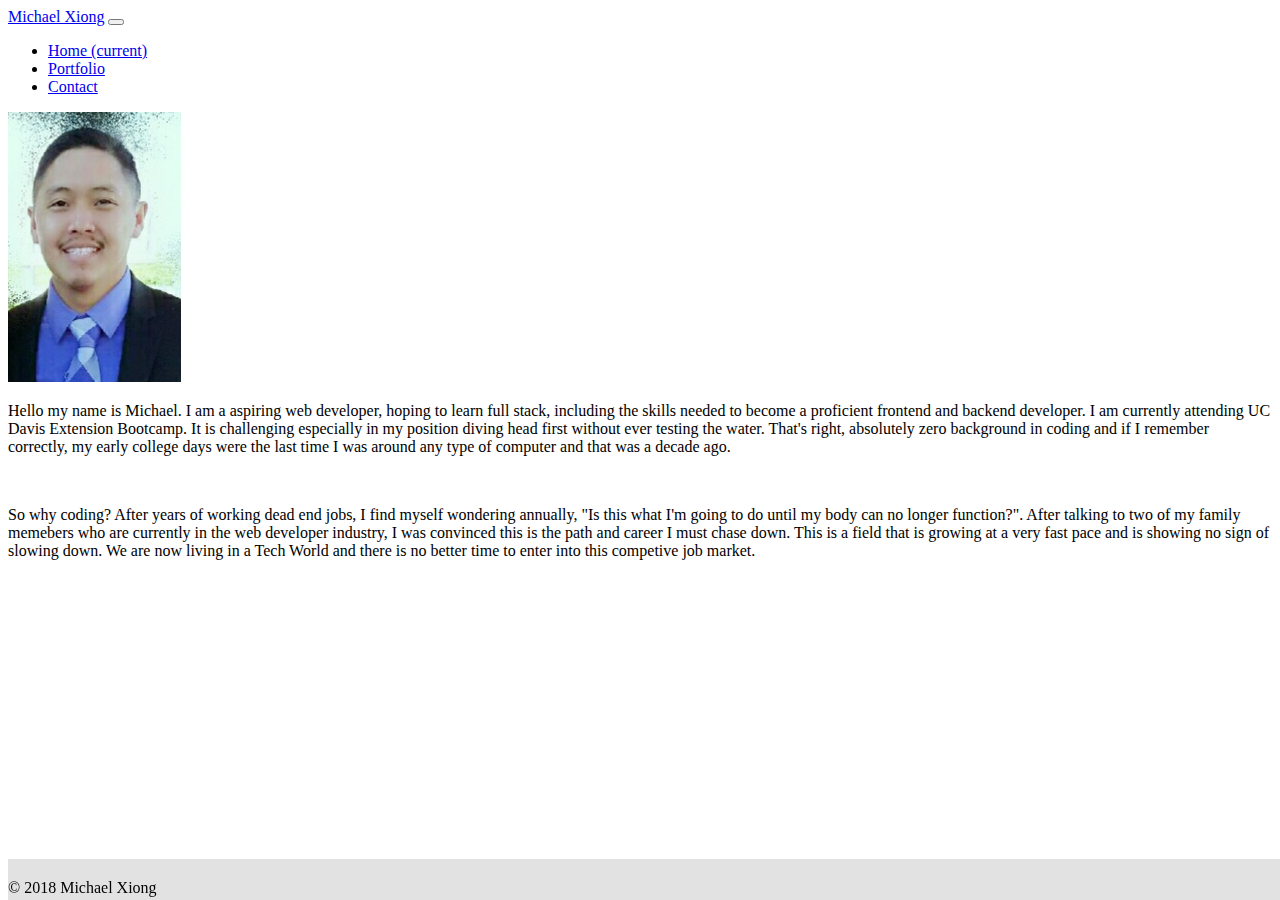
==== index.html @ 5da58161 "Add files via upload" ====
<!DOCTYPE html>

<html lang="en">

<head>

    <meta charset="UTF-8">
    <meta name="viewport" content="width=device-width, initial-scale=1, shrink-to-fit=no">
    <meta http-equiv="X-UA-Compatible" content="ie=edge">
    <link rel="stylesheet" href="https://stackpath.bootstrapcdn.com/bootstrap/4.1.3/css/bootstrap.min.css" integrity="sha384-MCw98/SFnGE8fJT3GXwEOngsV7Zt27NXFoaoApmYm81iuXoPkFOJwJ8ERdknLPMO"crossorigin="anonymous">
    <script src="https://code.jquery.com/jquery-3.3.1.slim.min.js" integrity="sha384-q8i/X+965DzO0rT7abK41JStQIAqVgRVzpbzo5smXKp4YfRvH+8abtTE1Pi6jizo" crossorigin="anonymous"></script>
    <script src="https://cdnjs.cloudflare.com/ajax/libs/popper.js/1.14.3/umd/popper.min.js" integrity="sha384-ZMP7rVo3mIykV+2+9J3UJ46jBk0WLaUAdn689aCwoqbBJiSnjAK/l8WvCWPIPm49" crossorigin="anonymous"></script>
    <script src="https://stackpath.bootstrapcdn.com/bootstrap/4.1.3/js/bootstrap.min.js" integrity="sha384-ChfqqxuZUCnJSK3+MXmPNIyE6ZbWh2IMqE241rYiqJxyMiZ6OW/JmZQ5stwEULTy" crossorigin="anonymous"></script>
    <link rel="stylesheet" type="text/css" href="assets/css/styles.css">
    
    <title>Michael - Home</title>

</head>

<body>
        <!-- Navbar Here -->

        <div class="row backgroundimg">
            <div class="container">

        <nav class="navbar navbar-expand-lg navbar-light bg-light">
            <a class="navbar-brand" href="#">Michael Xiong</a>
            <button class="navbar-toggler" type="button" data-toggle="collapse" data-target="#navbarNav" aria-controls="navbarNav" aria-expanded="false" aria-label="Toggle navigation">
              <span class="navbar-toggler-icon"></span>
            </button>
            <div class="collapse navbar-collapse" id="navbarNav">
              <ul class="navbar-nav ml-auto">
                <li class="nav-item active">
                  <a class="nav-link" href="index.html">Home <span class="sr-only">(current)</span></a>
                </li>
                <li class="nav-item">
                  <a class="nav-link" href="portfolio.html">Portfolio</a>
                </li>
                <li class="nav-item">
                  <a class="nav-link" href="contact.html">Contact</a>
                </li>
              </ul>
            </div>
          </nav>

              <!-- IMG and Paragraphs Here -->
              
              <div class="jumbotron">
              <div class="row">
                    <div class="col-md-3 col-xs-3">
                        <img src="assets/images/173 x 270px.png" class="img-responsive img thumbnail">
                    </div>
                        <div class="col-md-9">
                            <p>
                                Hello my name is Michael. I am a aspiring web developer, hoping to learn full stack, including the skills needed to become
                                a proficient frontend and backend developer. I am currently attending UC Davis Extension Bootcamp. It is challenging
                                especially in my position diving head first without ever testing the water. That's right, absolutely zero background
                                in coding and if I remember correctly, my early college days were the last time I was around any type of computer
                                and that was a decade ago.
                            </p>
                        
                            <br>
                        
                            <p>
                                So why coding? After years of working dead end jobs, I find myself wondering annually, "Is this what I'm going to do until
                                my body can no longer function?". After talking to two of my family memebers who are currently in the web developer
                                industry, I was convinced this is the path and career I must chase down. This is a field that is growing at a very
                                fast pace and is showing no sign of slowing down. We are now living in a Tech World and there is no better time to
                                enter into this competive job market.
                            </p>
                        </div>
                        <!-- <div class="col-md-4">
                                <div class="card" style="width: 18rem;">
                                        <div class="card-header">
                                          Featured
                                        </div>
                                        <ul class="list-group list-group-flush">
                                          <li class="list-group-item">Cras justo odio</li>
                                          
                                        </ul>
                                      </div>
                        </div> -->
            
                </div>
                </div>

                <!-- Background Image -->

                    </div>
                </div>

</body>

<footer class="footer">
     © 2018 Michael Xiong
</footer>


</html>
---- assets/css/styles.css ----
body html {
    margin: 0;
    padding: 0;
}

/*.backgroundimg {
    background-image: url("../images/keyboard_off.png");
    background-size: cover;
    background-position: center center;
    background-repeat: no-repeat;
    height: 100vh;
    width: 100vh;
}

.img-responsive img thumbnail {
    margin: 15px;
    padding: 15px;
}*/

form{
    position: fixed;
     top: 50%;
     left:50%;
     transform: translate(-50%,-50%);
     
}

.card {
    float: right;
    margin: 50PX;
}


/* Contact.HTML CSS Here */

.github {
    float: left;
}

.gmail {
    float: left;
}

.linkedin {
    float: left;
}



footer {
    width: 100%;
    height: 1px;
    background-color: #66666631;
    padding: 20px 0px;
    position: fixed;
    bottom: 0%;
}
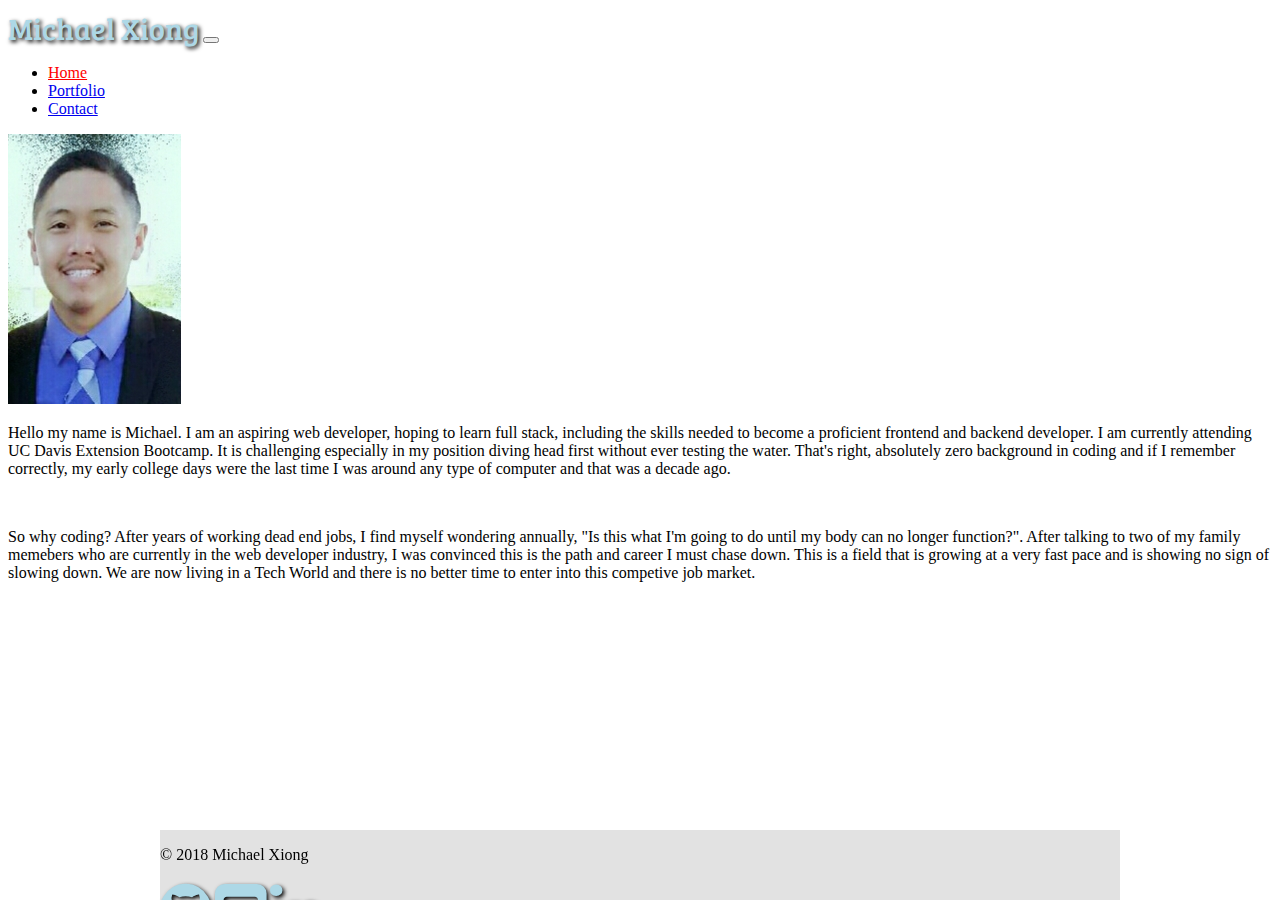
==== commit f9f72399: "awesome fonts, google fonts, bootswatch, media queries" ====
--- a/index.html
+++ b/index.html
@@ -4,72 +4,87 @@
 
 <head>
 
-    <meta charset="UTF-8">
-    <meta name="viewport" content="width=device-width, initial-scale=1, shrink-to-fit=no">
-    <meta http-equiv="X-UA-Compatible" content="ie=edge">
-    <link rel="stylesheet" href="https://stackpath.bootstrapcdn.com/bootstrap/4.1.3/css/bootstrap.min.css" integrity="sha384-MCw98/SFnGE8fJT3GXwEOngsV7Zt27NXFoaoApmYm81iuXoPkFOJwJ8ERdknLPMO"crossorigin="anonymous">
-    <script src="https://code.jquery.com/jquery-3.3.1.slim.min.js" integrity="sha384-q8i/X+965DzO0rT7abK41JStQIAqVgRVzpbzo5smXKp4YfRvH+8abtTE1Pi6jizo" crossorigin="anonymous"></script>
-    <script src="https://cdnjs.cloudflare.com/ajax/libs/popper.js/1.14.3/umd/popper.min.js" integrity="sha384-ZMP7rVo3mIykV+2+9J3UJ46jBk0WLaUAdn689aCwoqbBJiSnjAK/l8WvCWPIPm49" crossorigin="anonymous"></script>
-    <script src="https://stackpath.bootstrapcdn.com/bootstrap/4.1.3/js/bootstrap.min.js" integrity="sha384-ChfqqxuZUCnJSK3+MXmPNIyE6ZbWh2IMqE241rYiqJxyMiZ6OW/JmZQ5stwEULTy" crossorigin="anonymous"></script>
-    <link rel="stylesheet" type="text/css" href="assets/css/styles.css">
-    
-    <title>Michael - Home</title>
+  <meta charset="UTF-8">
+  <meta name="viewport" content="width=device-width, initial-scale=1, shrink-to-fit=no">
+  <meta http-equiv="X-UA-Compatible" content="ie=edge">
+  <!-- Bootstrap CDN Link -->
+  <link rel="stylesheet" href="https://stackpath.bootstrapcdn.com/bootstrap/4.1.3/css/bootstrap.min.css" integrity="sha384-MCw98/SFnGE8fJT3GXwEOngsV7Zt27NXFoaoApmYm81iuXoPkFOJwJ8ERdknLPMO"
+    crossorigin="anonymous">
+  <!-- BootsWatch CDN Link -->
+  <link rel="stylesheet" href="https://bootswatch.com/4/lux/bootstrap.min.css">
+  <!-- Google Fonts -->
+  <link href="https://fonts.googleapis.com/css?family=Bree+Serif" rel="stylesheet">
+  <!-- Awesome Fonts -->
+  <link rel="stylesheet" href="https://cdnjs.cloudflare.com/ajax/libs/font-awesome/4.7.0/css/font-awesome.min.css">
+  <!-- CSS -->
+  <link rel="stylesheet" type="text/css" href="assets/css/styles.css">
+
+  <title>Michael - Contact</title>
 
 </head>
 
 <body>
-        <!-- Navbar Here -->
+  <!-- Navbar Here -->
 
-        <div class="row backgroundimg">
-            <div class="container">
+  <div class="row backgroundimg">
+    <div class="container">
 
-        <nav class="navbar navbar-expand-lg navbar-light bg-light">
-            <a class="navbar-brand" href="#">Michael Xiong</a>
-            <button class="navbar-toggler" type="button" data-toggle="collapse" data-target="#navbarNav" aria-controls="navbarNav" aria-expanded="false" aria-label="Toggle navigation">
-              <span class="navbar-toggler-icon"></span>
-            </button>
-            <div class="collapse navbar-collapse" id="navbarNav">
-              <ul class="navbar-nav ml-auto">
-                <li class="nav-item active">
-                  <a class="nav-link" href="index.html">Home <span class="sr-only">(current)</span></a>
-                </li>
-                <li class="nav-item">
-                  <a class="nav-link" href="portfolio.html">Portfolio</a>
-                </li>
-                <li class="nav-item">
-                  <a class="nav-link" href="contact.html">Contact</a>
-                </li>
-              </ul>
-            </div>
-          </nav>
+      <nav class="navbar navbar-expand-lg navbar-light bg-light">
+        <a class="navbar-brand">Michael Xiong</a>
+        <button class="navbar-toggler" type="button" data-toggle="collapse" data-target="#navbarNav" aria-controls="navbarNav"
+          aria-expanded="false" aria-label="Toggle navigation">
+          <span class="navbar-toggler-icon"></span>
+        </button>
+        <div class="collapse navbar-collapse" id="navbarNav">
+          <ul class="navbar-nav ml-auto">
+            <li class="nav-item">
+              <a class="nav-link active" href="index.html">Home <span class="sr-only">(current)</span></a>
+            </li>
+            <li class="nav-item">
+              <a class="nav-link" href="portfolio.html">Portfolio</a>
+            </li>
+            <li class="nav-item">
+              <a class="nav-link" href="contact.html">Contact</a>
+            </li>
+          </ul>
+        </div>
+      </nav>
 
-              <!-- IMG and Paragraphs Here -->
-              
-              <div class="jumbotron">
-              <div class="row">
-                    <div class="col-md-3 col-xs-3">
-                        <img src="assets/images/173 x 270px.png" class="img-responsive img thumbnail">
-                    </div>
-                        <div class="col-md-9">
-                            <p>
-                                Hello my name is Michael. I am a aspiring web developer, hoping to learn full stack, including the skills needed to become
-                                a proficient frontend and backend developer. I am currently attending UC Davis Extension Bootcamp. It is challenging
-                                especially in my position diving head first without ever testing the water. That's right, absolutely zero background
-                                in coding and if I remember correctly, my early college days were the last time I was around any type of computer
-                                and that was a decade ago.
-                            </p>
-                        
-                            <br>
-                        
-                            <p>
-                                So why coding? After years of working dead end jobs, I find myself wondering annually, "Is this what I'm going to do until
-                                my body can no longer function?". After talking to two of my family memebers who are currently in the web developer
-                                industry, I was convinced this is the path and career I must chase down. This is a field that is growing at a very
-                                fast pace and is showing no sign of slowing down. We are now living in a Tech World and there is no better time to
-                                enter into this competive job market.
-                            </p>
-                        </div>
-                        <!-- <div class="col-md-4">
+      <!-- IMG and Paragraphs Here -->
+
+      <div class="jumbotron">
+        <div class="row">
+          <div class="col-md-3 col-xs-3">
+            <img src="assets/images/173 x 270px.png" class="img-responsive img thumbnail">
+          </div>
+          <div class="col-md-9">
+            <p>
+              Hello my name is Michael. I am an aspiring web developer, hoping to learn full stack, including the skills
+              needed to become
+              a proficient frontend and backend developer. I am currently attending UC Davis Extension Bootcamp. It is
+              challenging
+              especially in my position diving head first without ever testing the water. That's right, absolutely zero
+              background
+              in coding and if I remember correctly, my early college days were the last time I was around any type of
+              computer
+              and that was a decade ago.
+            </p>
+
+            <br>
+
+            <p>
+              So why coding? After years of working dead end jobs, I find myself wondering annually, "Is this what I'm
+              going to do until
+              my body can no longer function?". After talking to two of my family memebers who are currently in the web
+              developer
+              industry, I was convinced this is the path and career I must chase down. This is a field that is growing
+              at a very
+              fast pace and is showing no sign of slowing down. We are now living in a Tech World and there is no
+              better time to
+              enter into this competive job market.
+            </p>
+          </div>
+          <!-- <div class="col-md-4">
                                 <div class="card" style="width: 18rem;">
                                         <div class="card-header">
                                           Featured
@@ -80,19 +95,39 @@
                                         </ul>
                                       </div>
                         </div> -->
-            
-                </div>
-                </div>
 
-                <!-- Background Image -->
+        </div>
+      </div>
 
-                    </div>
-                </div>
+      <!-- Background Image -->
+
+    </div>
+  </div>
 
 </body>
 
-<footer class="footer">
-     © 2018 Michael Xiong
+
+<footer id="footer" class="clearfix">
+  <div class="container">
+    <div class="row">
+      <div class="col-md-4">
+        <p>© 2018 Michael Xiong</p>
+      </div>
+      <div class="col-md-4">
+
+      </div>
+      <div class="col-md-4">
+        <p>
+          <a class="fa fa-github" style="font-size:60px;color:lightblue;text-shadow:2px 2px 4px #000000;" href="https://github.com/Michaelxy05"
+            target="_blank"></a>
+          <a class="fa fa-envelope-square" style="font-size:60px;color:lightblue;text-shadow:2px 2px 4px #000000;" href="mailto:michaelxy05@gmail.com>"
+            target="_blank"></a>
+          <a class="fa fa-linkedin" style="font-size:60px;color:lightblue;text-shadow:2px 2px 4px #000000;" href="https://www.linkedin.com/in/michael-xiong-24069b168/>"
+            target="_blank"></a>
+        </p>
+      </div>
+    </div>
+  </div>
 </footer>
 
 
--- a/assets/css/styles.css
+++ b/assets/css/styles.css
@@ -1,6 +1,23 @@
 body html {
     margin: 0;
     padding: 0;
+}
+
+.navbar-brand {
+    color: lightblue !important;
+    font-size: 30px;
+    /* font-weight: bold; */
+    font-family: 'Bree Serif', serif;
+    text-shadow:2px 2px 4px #000000;
+}
+
+.active {
+    color: red !important;
+}
+
+.nav-link:hover {
+    color: red !important;
+    text-shadow:2px 2px 4px #000000;
 }
 
 /*.backgroundimg {
@@ -25,33 +42,33 @@
      
 }
 
+.jumbotron {
+    background-color: rgba(255, 255, 255, 0) !important;
+}
+
 .card {
     float: right;
     margin: 50PX;
 }
 
-
-/* Contact.HTML CSS Here */
-
-.github {
-    float: left;
+footer {
+    position:fixed;
+    bottom:0;
+    left:50%;
+    margin-left:-480px; 
+    background-color: #66666631;
+    width:960px;
+    height:70px;
 }
 
-.gmail {
-    float: left;
-}
+@media only screen and (max-width: 600px) {
+    body {
+        background-color: lightblue;
+    }
 
-.linkedin {
-    float: left;
-}
-
-
-
-footer {
-    width: 100%;
-    height: 1px;
-    background-color: #66666631;
-    padding: 20px 0px;
-    position: fixed;
-    bottom: 0%;
+    .fa-github, .fa-envelope-square, .fa-linkedin {
+        text-align: center;
+        position: fixed;
+        bottom: 10px;
+    }
 }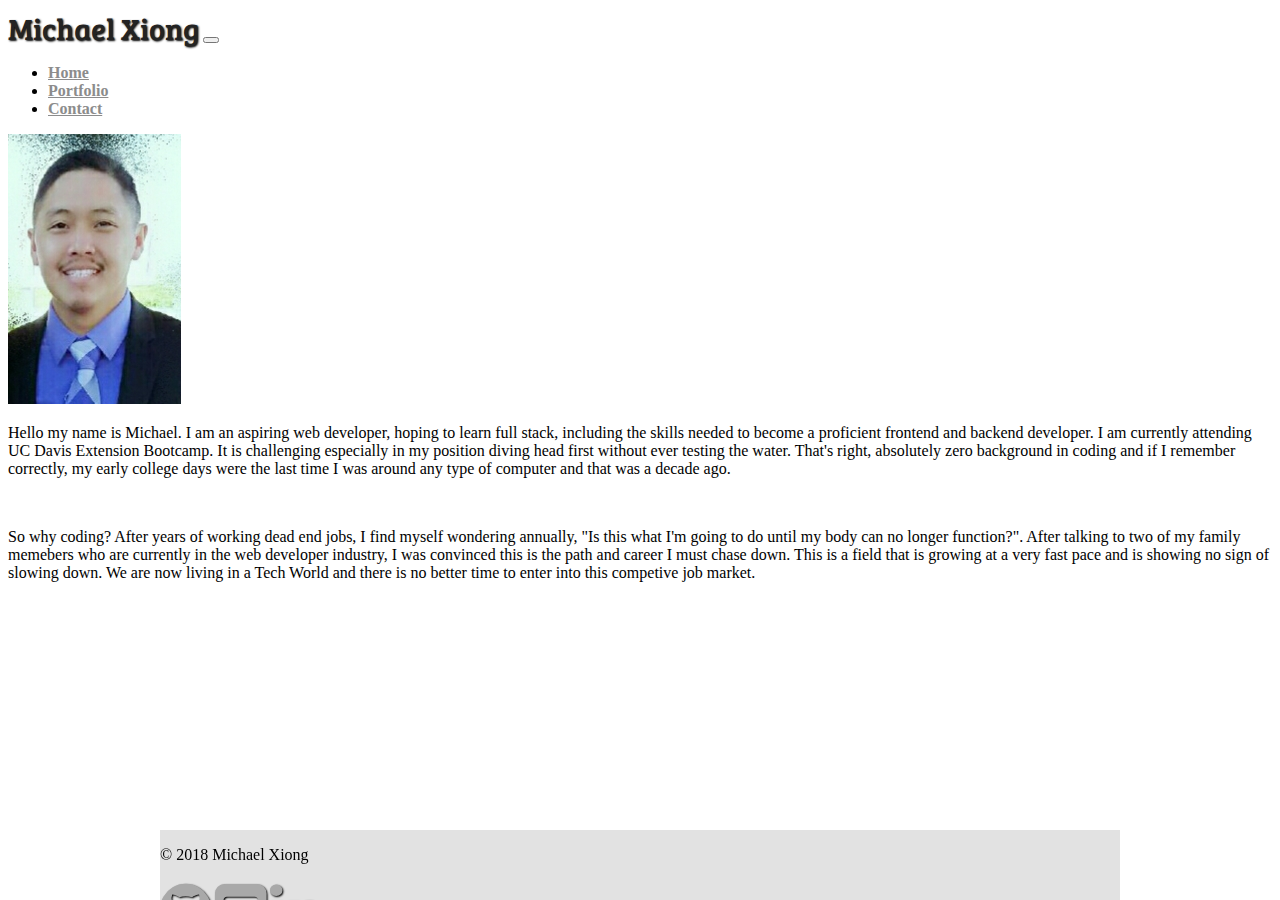
==== commit 3af2d651: "Changed contact.html and did some hover" ====
--- a/index.html
+++ b/index.html
@@ -7,15 +7,15 @@
   <meta charset="UTF-8">
   <meta name="viewport" content="width=device-width, initial-scale=1, shrink-to-fit=no">
   <meta http-equiv="X-UA-Compatible" content="ie=edge">
-  <!-- Bootstrap CDN Link -->
-  <link rel="stylesheet" href="https://stackpath.bootstrapcdn.com/bootstrap/4.1.3/css/bootstrap.min.css" integrity="sha384-MCw98/SFnGE8fJT3GXwEOngsV7Zt27NXFoaoApmYm81iuXoPkFOJwJ8ERdknLPMO"
-    crossorigin="anonymous">
-  <!-- BootsWatch CDN Link -->
-  <link rel="stylesheet" href="https://bootswatch.com/4/lux/bootstrap.min.css">
   <!-- Google Fonts -->
   <link href="https://fonts.googleapis.com/css?family=Bree+Serif" rel="stylesheet">
   <!-- Awesome Fonts -->
   <link rel="stylesheet" href="https://cdnjs.cloudflare.com/ajax/libs/font-awesome/4.7.0/css/font-awesome.min.css">
+  <!-- BootsWatch CDN Link -->
+  <link rel="stylesheet" href="https://bootswatch.com/4/lux/bootstrap.min.css">
+  <!-- Bootstrap CDN Link -->
+  <link rel="stylesheet" href="https://stackpath.bootstrapcdn.com/bootstrap/4.1.3/css/bootstrap.min.css" integrity="sha384-MCw98/SFnGE8fJT3GXwEOngsV7Zt27NXFoaoApmYm81iuXoPkFOJwJ8ERdknLPMO"
+    crossorigin="anonymous">
   <!-- CSS -->
   <link rel="stylesheet" type="text/css" href="assets/css/styles.css">
 
@@ -118,11 +118,11 @@
       </div>
       <div class="col-md-4">
         <p>
-          <a class="fa fa-github" style="font-size:60px;color:lightblue;text-shadow:2px 2px 4px #000000;" href="https://github.com/Michaelxy05"
+          <a class="fa fa-github" style="font-size:60px;color:darkgrey;text-shadow:1px 1px 2px #000000;" href="https://github.com/Michaelxy05"
             target="_blank"></a>
-          <a class="fa fa-envelope-square" style="font-size:60px;color:lightblue;text-shadow:2px 2px 4px #000000;" href="mailto:michaelxy05@gmail.com>"
+          <a class="fa fa-envelope-square" style="font-size:60px;color:darkgrey;text-shadow:1px 1px 2px #000000;" href="mailto:michaelxy05@gmail.com>"
             target="_blank"></a>
-          <a class="fa fa-linkedin" style="font-size:60px;color:lightblue;text-shadow:2px 2px 4px #000000;" href="https://www.linkedin.com/in/michael-xiong-24069b168/>"
+          <a class="fa fa-linkedin" style="font-size:60px;color:darkgrey;text-shadow:1px 1px 2px #000000;" href="https://www.linkedin.com/in/michael-xiong-24069b168/>"
             target="_blank"></a>
         </p>
       </div>
--- a/assets/css/styles.css
+++ b/assets/css/styles.css
@@ -1,23 +1,36 @@
+
+/*==============================Universal CSS====================================*/
+
 body html {
     margin: 0;
     padding: 0;
 }
 
 .navbar-brand {
-    color: lightblue !important;
+    color: rgb(35, 35, 35) !important;
     font-size: 30px;
     /* font-weight: bold; */
     font-family: 'Bree Serif', serif;
-    text-shadow:2px 2px 4px #000000;
+    text-shadow:1px 1px 2px #000000;
 }
 
 .active {
-    color: red !important;
+    color: rgb(35, 35, 35) !important;
+}
+
+.nav-link {
+    color: rgb(140, 140, 140) !important;
+    font-weight: bold !important;
+    -webkit-transition: color 1s;
+    -moz-transition:    color 1s;
+    -ms-transition:     color 1s;
+    -o-transition:      color 1s;
+    transition:         color 1s;
 }
 
 .nav-link:hover {
-    color: red !important;
-    text-shadow:2px 2px 4px #000000;
+    color: rgb(35, 35, 35) !important;
+    text-shadow:1px 1px 2px #000000 !important;
 }
 
 /*.backgroundimg {
@@ -34,17 +47,13 @@
     padding: 15px;
 }*/
 
-form{
+/* form{
     position: fixed;
      top: 50%;
      left:50%;
      transform: translate(-50%,-50%);
      
-}
-
-.jumbotron {
-    background-color: rgba(255, 255, 255, 0) !important;
-}
+} */
 
 .card {
     float: right;
@@ -61,14 +70,64 @@
     height:70px;
 }
 
+.fa-github, .fa-envelope-square, .fa-linkedin {
+    -webkit-transition: color 1s;
+    -moz-transition:    color 1s;
+    -ms-transition:     color 1s;
+    -o-transition:      color 1s;
+    transition:         color 1s;
+}
+
+.fa-github:hover {
+    color: rgb(80, 126, 141) !important;
+    text-shadow:2px 2px 4px #000000 !important;   
+}
+
+.fa-envelope-square:hover {
+    color: rebeccapurple !important;
+    text-shadow:2px 2px 4px #000000 !important;
+}
+
+.fa-linkedin:hover {
+    color: red !important;
+    text-shadow:2px 2px 4px #000000 !important;
+}
+
+/*==============================index.html CSS====================================*/
+.jumbotron {
+    background-color: rgba(255, 255, 255, 0) !important;
+}
+
+/*==============================contact.html CSS====================================*/
+
+.contactHeader {
+    font-family: 'Fredoka One', cursive;
+}
+
+.contactMsg {
+    font-size: 20px;
+    color: rgb(95, 95, 95);
+}
+
+.miniInfo {
+    
+}
+
+
+
+/*==============================@media query CSS====================================*/
+
 @media only screen and (max-width: 600px) {
     body {
-        background-color: lightblue;
+        /* background-color: lightblue; */
     }
 
     .fa-github, .fa-envelope-square, .fa-linkedin {
         text-align: center;
         position: fixed;
         bottom: 10px;
+        font-size: 30px;
     }
+
+
 }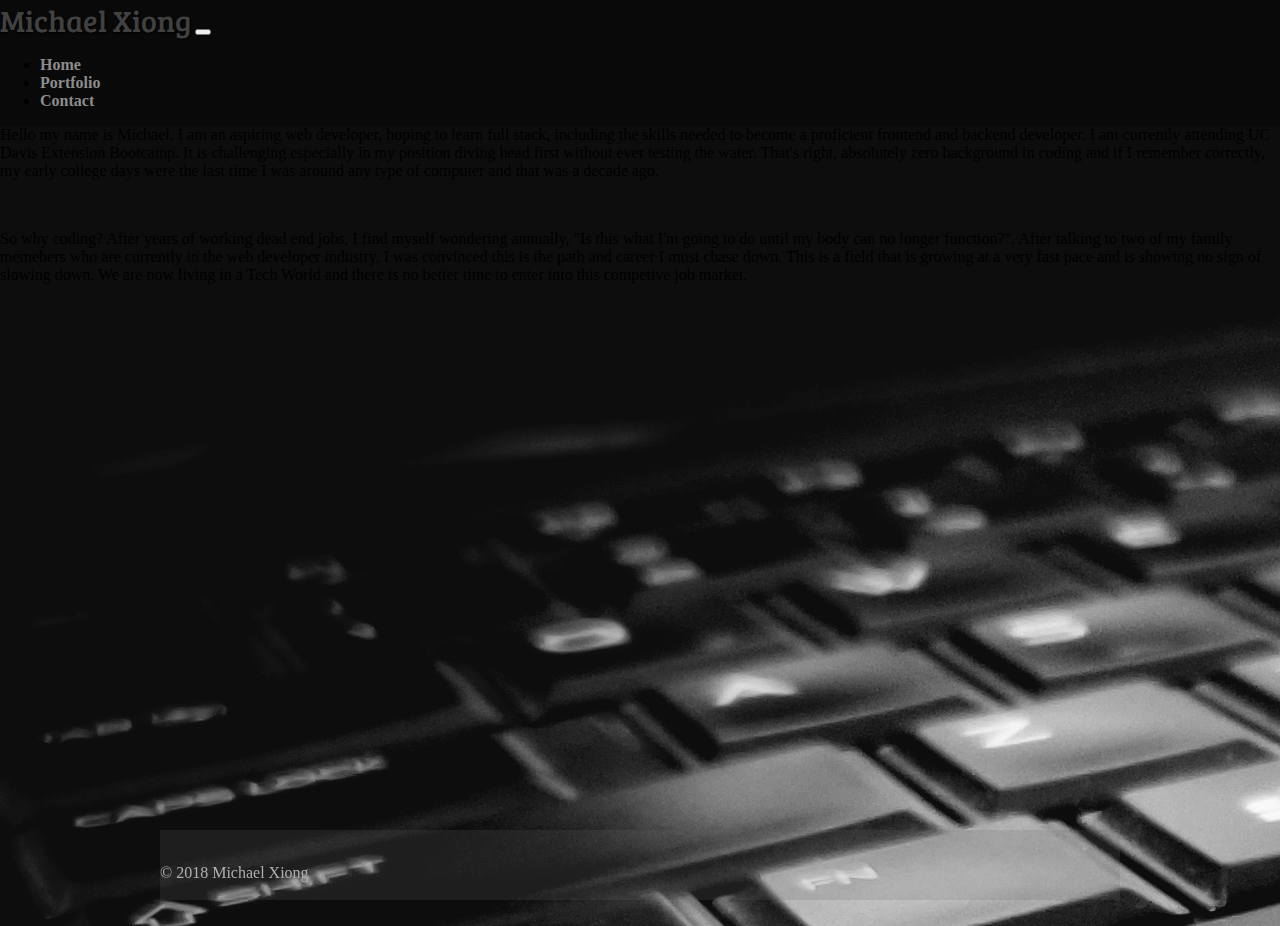
==== commit d2eb9b5e: "Portfolio Overhaul... mainly CSS" ====
--- a/index.html
+++ b/index.html
@@ -29,7 +29,7 @@
   <div class="row backgroundimg">
     <div class="container">
 
-      <nav class="navbar navbar-expand-lg navbar-light bg-light">
+      <nav class="navbar navbar-expand-lg navbar-dark bg-dark">
         <a class="navbar-brand">Michael Xiong</a>
         <button class="navbar-toggler" type="button" data-toggle="collapse" data-target="#navbarNav" aria-controls="navbarNav"
           aria-expanded="false" aria-label="Toggle navigation">
@@ -38,13 +38,13 @@
         <div class="collapse navbar-collapse" id="navbarNav">
           <ul class="navbar-nav ml-auto">
             <li class="nav-item">
-              <a class="nav-link active" href="index.html">Home <span class="sr-only">(current)</span></a>
+              <a class="nav-link active" id="navLink" href="index.html">Home <span class="sr-only">(current)</span></a>
             </li>
             <li class="nav-item">
-              <a class="nav-link" href="portfolio.html">Portfolio</a>
+              <a class="nav-link" id="navLink" href="portfolio.html">Portfolio</a>
             </li>
             <li class="nav-item">
-              <a class="nav-link" href="contact.html">Contact</a>
+              <a class="nav-link" id="navLink" href="contact.html">Contact</a>
             </li>
           </ul>
         </div>
@@ -55,11 +55,12 @@
       <div class="jumbotron">
         <div class="row">
           <div class="col-md-3 col-xs-3">
-            <img src="assets/images/173 x 270px.png" class="img-responsive img thumbnail">
+            <!-- <img src="assets/images/173 x 270px.png" class="img-responsive img thumbnail"> -->
           </div>
           <div class="col-md-9">
-            <p>
-              Hello my name is Michael. I am an aspiring web developer, hoping to learn full stack, including the skills
+            <p class="miniInfo">
+              Hello my name is Michael. I am an aspiring web developer, hoping to learn full stack, including the
+              skills
               needed to become
               a proficient frontend and backend developer. I am currently attending UC Davis Extension Bootcamp. It is
               challenging
@@ -72,7 +73,7 @@
 
             <br>
 
-            <p>
+            <p class="miniInfo">
               So why coding? After years of working dead end jobs, I find myself wondering annually, "Is this what I'm
               going to do until
               my body can no longer function?". After talking to two of my family memebers who are currently in the web
@@ -104,6 +105,7 @@
     </div>
   </div>
 
+  <script src="assets/javascript/main.js"></script>
 </body>
 
 
@@ -111,10 +113,12 @@
   <div class="container">
     <div class="row">
       <div class="col-md-4">
-        <p>© 2018 Michael Xiong</p>
+        <br>
+        <p class="copyRight">© 2018 Michael Xiong</p>
       </div>
       <div class="col-md-4">
-
+          <br>
+          <p class="copyRight">mXiongDesign | Built with ♥</p>
       </div>
       <div class="col-md-4">
         <p>
--- a/assets/css/styles.css
+++ b/assets/css/styles.css
@@ -1,13 +1,23 @@
 
 /*==============================Universal CSS====================================*/
 
-body html {
+body, html {
     margin: 0;
     padding: 0;
-}
+    background-color: #090909 !important;
+}
+
+.bg-dark {
+    background-color: #090909 !important;
+    /* position:fixed; */
+}
+
+/* .navbar-toggler {
+    color: rgb(158, 157, 157) !important;
+} */
 
 .navbar-brand {
-    color: rgb(35, 35, 35) !important;
+    color: rgb(65, 65, 65) !important;
     font-size: 30px;
     /* font-weight: bold; */
     font-family: 'Bree Serif', serif;
@@ -18,7 +28,7 @@
     color: rgb(35, 35, 35) !important;
 }
 
-.nav-link {
+#navLink {
     color: rgb(140, 140, 140) !important;
     font-weight: bold !important;
     -webkit-transition: color 1s;
@@ -26,10 +36,39 @@
     -ms-transition:     color 1s;
     -o-transition:      color 1s;
     transition:         color 1s;
-}
-
-.nav-link:hover {
-    color: rgb(35, 35, 35) !important;
+    text-decoration: none;
+    display: inline-block;
+    position: relative;
+}
+
+#navLink:visited {
+    color:  #cf0202;
+  }
+
+#navLink:after {
+    content: '';
+    position: absolute;
+    width: 100%;
+    transform: scaleX(0);
+    height: 1px;
+    bottom: 0;
+    left: 0;
+    background-color: #ee1c00;
+    transform-origin: bottom right;
+    transition: transform 0.25s ease-out;
+}
+
+#navLink:visited::after {
+    background-color: #cf0202;
+  }
+
+#navLink:hover:after {
+    transform: scaleX(1);
+    transform-origin: bottom left;
+}
+
+#navLink:hover {
+    color: rgb(201, 201, 201) !important;
     text-shadow:1px 1px 2px #000000 !important;
 }
 
@@ -70,6 +109,10 @@
     height:70px;
 }
 
+.copyRight {
+    color: rgb(175, 175, 175) !important;
+}
+
 .fa-github, .fa-envelope-square, .fa-linkedin {
     -webkit-transition: color 1s;
     -moz-transition:    color 1s;
@@ -96,28 +139,63 @@
 /*==============================index.html CSS====================================*/
 .jumbotron {
     background-color: rgba(255, 255, 255, 0) !important;
+    background-image: url("../images/keyboard_off.png");
+    background-repeat: no-repeat;
+    transition: background-image 5s;
+    height: 800px;
+}
+
+.jumbotron:hover {
+    background-image: url("../images/keyboard_on.png");
+    color: rgb(192, 189, 189) !important;
 }
 
 /*==============================contact.html CSS====================================*/
 
 .contactHeader {
     font-family: 'Fredoka One', cursive;
+    -webkit-transition: color 3s;
+    -moz-transition:    color 3s;
+    -ms-transition:     color 3s;
+    -o-transition:      color 3s;
+    transition:         color 3s;
 }
 
 .contactMsg {
     font-size: 20px;
     color: rgb(95, 95, 95);
-}
-
-.miniInfo {
-    
-}
-
+    -webkit-transition: color 3s;
+    -moz-transition:    color 3s;
+    -ms-transition:     color 3s;
+    -o-transition:      color 3s;
+    transition:         color 3s;
+}
+
+.miniInfo, .miniHeader, .contactMiniHeader {
+    -webkit-transition: color 3s;
+    -moz-transition:    color 3s;
+    -ms-transition:     color 3s;
+    -o-transition:      color 3s;
+    transition:         color 3s;
+}
+
+/*==============================portfloio.html CSS==================================*/
+
+.card-text {
+    color: #090909 !important;
+}
+/* .d-flex {
+    text-shadow:6px 6px 12px #000000 !important;
+} */
+
+/* .card-body {
+    background-color: #00000000;
+} */
 
 
 /*==============================@media query CSS====================================*/
 
-@media only screen and (max-width: 600px) {
+@media only screen and (max-width: 300px) {
     body {
         /* background-color: lightblue; */
     }
@@ -129,5 +207,9 @@
         font-size: 30px;
     }
 
-
+    .socialnav {
+        display: table-cell;
+        /* position: relative; */
+
+    }
 }